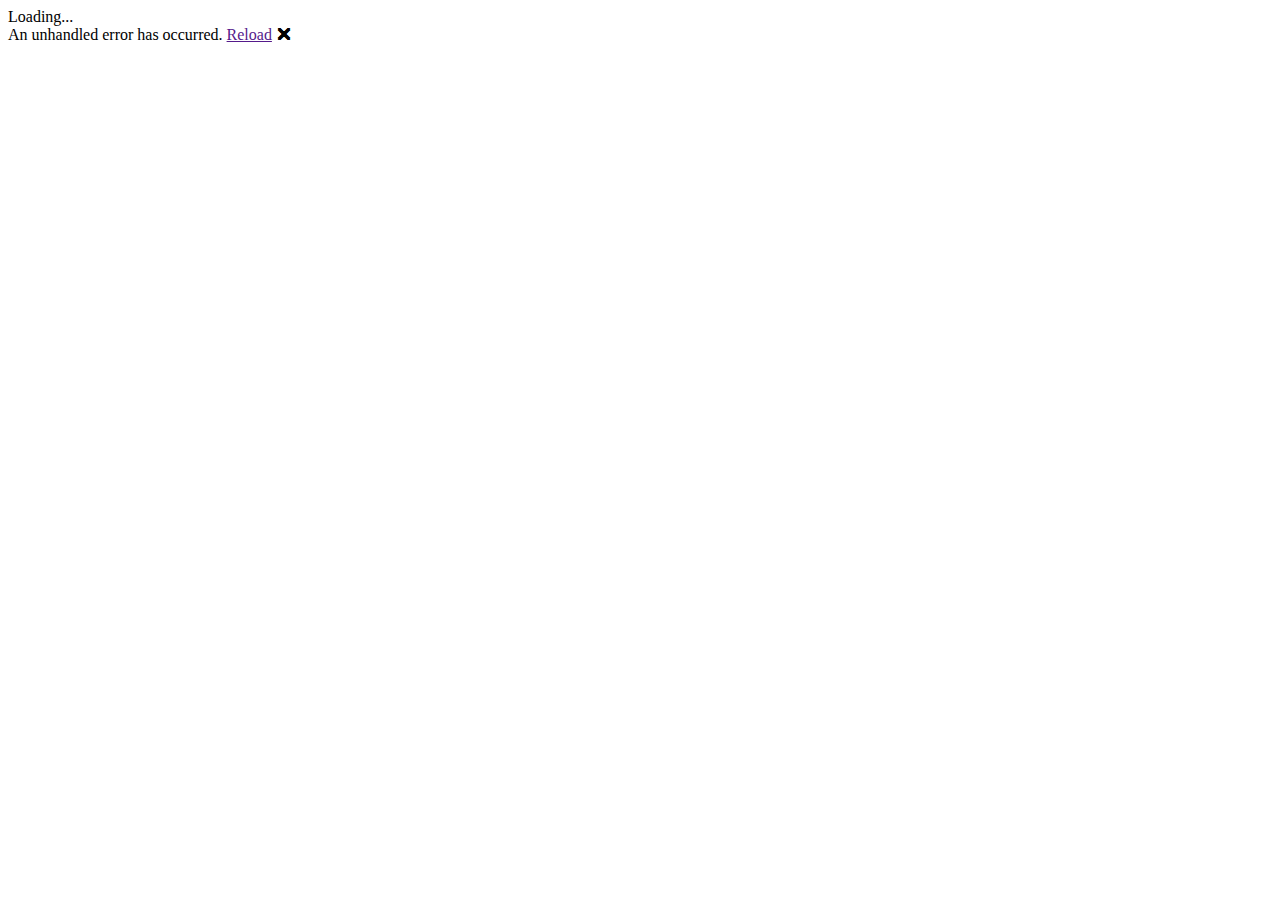
==== GraBlazorApp/wwwroot/index.html @ bdf1962b "pierwszy comit" ====
<!DOCTYPE html>
<html lang="en">

<head>
    <meta charset="utf-8" />
    <meta name="viewport" content="width=device-width, initial-scale=1.0, maximum-scale=1.0, user-scalable=no" />
    <title>GraBlazorApp</title>
    <base href="/" />
    <link href="css/bootstrap/bootstrap.min.css" rel="stylesheet" />
    <link href="css/app.css" rel="stylesheet" />
    <link href="GraBlazorApp.styles.css" rel="stylesheet" />
</head>

<body>
    <div id="app">Loading...</div>

    <div id="blazor-error-ui">
        An unhandled error has occurred.
        <a href="" class="reload">Reload</a>
        <a class="dismiss">🗙</a>
    </div>
    <script src="_framework/blazor.webassembly.js"></script>
</body>

</html>
---- GraBlazorApp/wwwroot/css/app.css ----
﻿@import url('open-iconic/font/css/open-iconic-bootstrap.min.css');

html, body {
    font-family: 'Helvetica Neue', Helvetica, Arial, sans-serif;
}

h1:focus {
    outline: none;
}

a, .btn-link {
    color: #0071c1;
}

.btn-primary {
    color: #fff;
    background-color: #1b6ec2;
    border-color: #1861ac;
}

.content {
    padding-top: 1.1rem;
}

.valid.modified:not([type=checkbox]) {
    outline: 1px solid #26b050;
}

.invalid {
    outline: 1px solid red;
}

.validation-message {
    color: red;
}

#blazor-error-ui {
    background: lightyellow;
    bottom: 0;
    box-shadow: 0 -1px 2px rgba(0, 0, 0, 0.2);
    display: none;
    left: 0;
    padding: 0.6rem 1.25rem 0.7rem 1.25rem;
    position: fixed;
    width: 100%;
    z-index: 1000;
}

    #blazor-error-ui .dismiss {
        cursor: pointer;
        position: absolute;
        right: 0.75rem;
        top: 0.5rem;
    }

.blazor-error-boundary {
    background: url([data-uri]) no-repeat 1rem/1.8rem, #b32121;
    padding: 1rem 1rem 1rem 3.7rem;
    color: white;
}

    .blazor-error-boundary::after {
        content: "An error has occurred."
    }
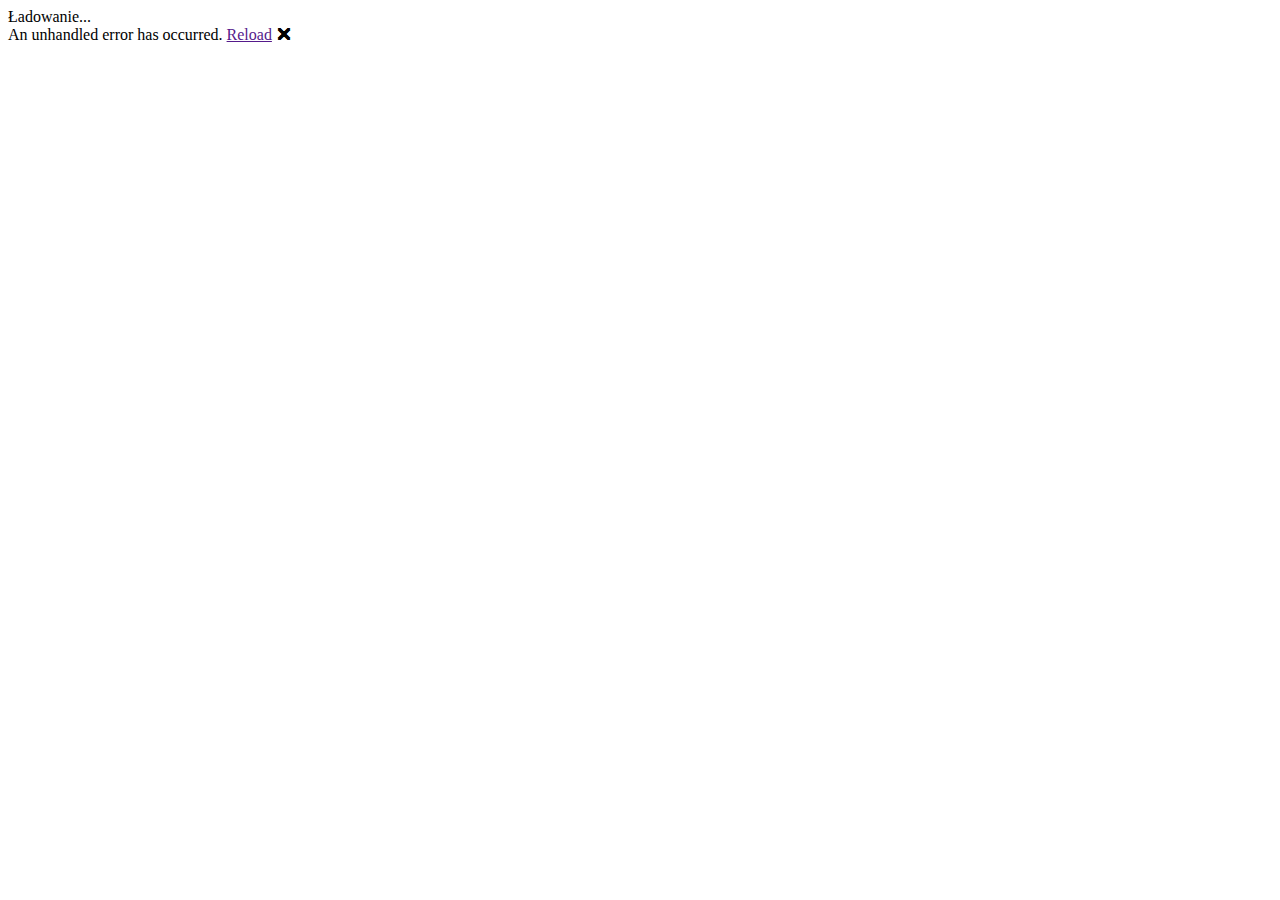
==== commit 870fa571: "Usuniecie pozostałości po szablonach" ====
--- a/GraBlazorApp/wwwroot/index.html
+++ b/GraBlazorApp/wwwroot/index.html
@@ -12,7 +12,7 @@
 </head>
 
 <body>
-    <div id="app">Loading...</div>
+    <div id="app">Ładowanie...</div>
 
     <div id="blazor-error-ui">
         An unhandled error has occurred.
